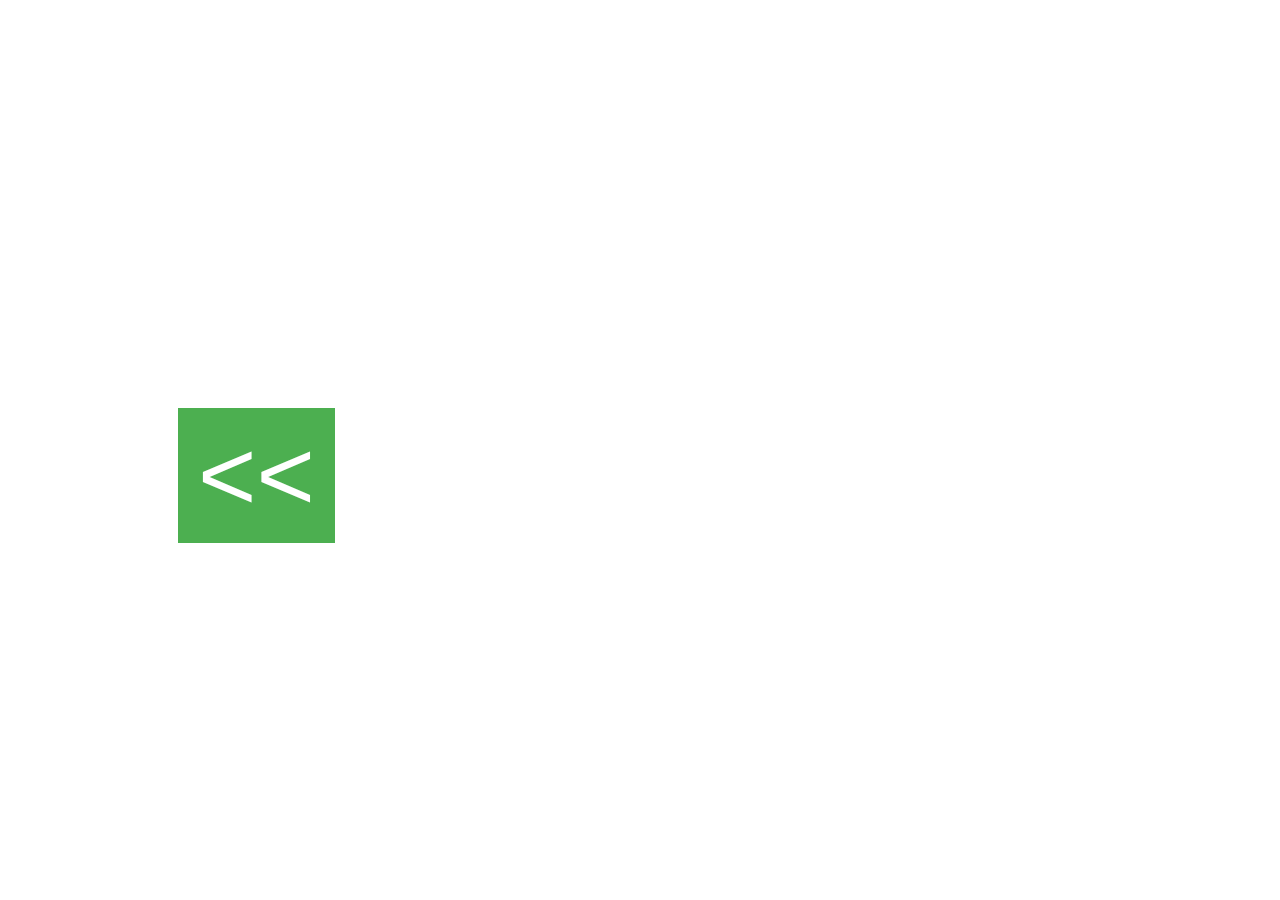
==== Day3/day3.3/day3_3.html @ b36d4f7e "commit" ====
<!DOCTYPE html>
<html lang="en">
<head>
    <meta charset="UTF-8">
    <meta name="viewport" content="width=device-width, initial-scale=1.0">
    <title>Document</title>
    <link rel="stylesheet" href="day3_3.css">
</head>
<body>
    <div >
        <button class="b1"><<</button>
        <button class="b2">>></button>   
        </div>
    <div class="p"> 
        <img src="https://visualstudiomagazine.com/-/media/ECG/visualstudiomagazine/Images/introimages/BigData.jpg" name="a1" alt="">
        <img src="https://encrypted-tbn0.gstatic.com/images?q=tbn:ANd9GcT_Ot0PTDRXPv_xBLgVbnP3ui1xLIbP2-S4Fg&usqp=CAU" name="a2" alt="">
        <img src="https://www.coindesk.com/resizer/2QXMC8_OOfCJ3QXYSWR5d6fHSrE=/567x425/filters:quality(80):format(jpg)/cloudfront-us-east-1.images.arcpublishing.com/coindesk/LXGLB7XI6BD2RD3LSDD55LARQA.jpg" name="a3" alt="">
        <img src="https://encrypted-tbn0.gstatic.com/images?q=tbn:ANd9GcR0QsIHvnFjOLLQM54Q3NoPTSdnpX5BHhmbTg&usqp=CAU" name="a3" alt="">
        <img src="https://linexperts.com/en/images/blog/2022/Article_Data_management_the_value_of_data_for_a_company.jpg" name="a4" alt="">
    </div>
<script src="day3_3.js"></script> 
</body>
</html>
---- Day3/day3.3/day3_3.css ----
.p {
 width: 0px; 
 height: 0px; 
 position: relative; 
 left: 500px; 
 top: 200px; 
 object-fit: cover;
 display: block; 
}
.b1 {
    background-color: #4CAF50; 
    color: white;
    padding: 10px 20px; 
    font-size: 100px;
    border: none; 
    cursor: pointer;
    position: relative; 
    left: 170px; 
    top: 400px;
}
.b2{
    background-color: #4CAF50;
    color: white;
    padding: 10px 20px; 
    font-size: 100px; 
    border: none; 
    cursor: pointer; 
    position: relative; 
    left: 1500px; 
    top: 400px; 
}
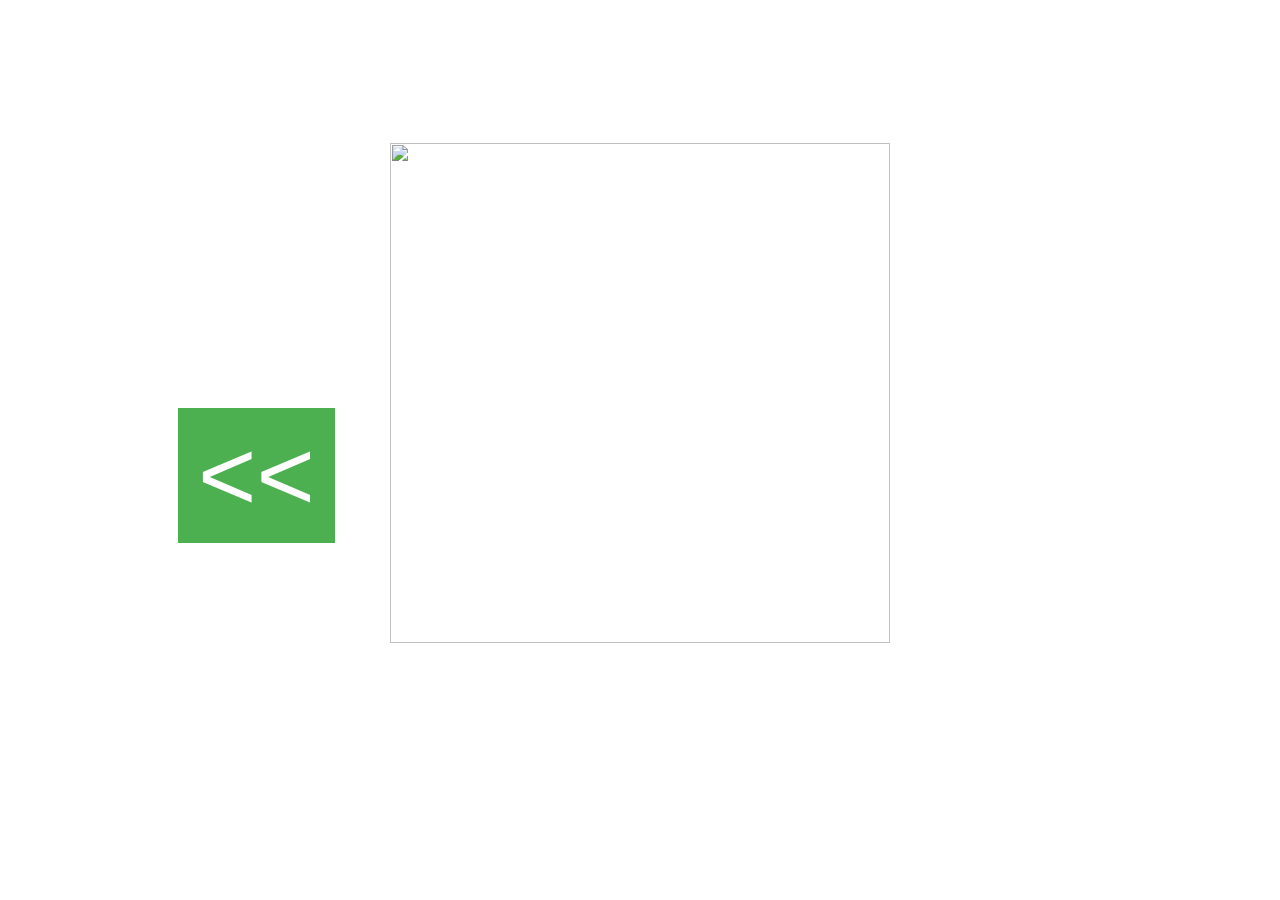
==== commit fbda5363: "commit" ====
--- a/Day3/day3.3/day3_3.html
+++ b/Day3/day3.3/day3_3.html
@@ -20,4 +20,4 @@
     </div>
 <script src="day3_3.js"></script> 
 </body>
-</html>
+</html>--- a/Day3/day3.3/day3_3.css
+++ b/Day3/day3.3/day3_3.css
@@ -1,11 +1,10 @@
 .p {
- width: 0px; 
- height: 0px; 
- position: relative; 
- left: 500px; 
- top: 200px; 
- object-fit: cover;
- display: block; 
+    width: 500px; 
+    height: 500px; 
+    position: relative; 
+    margin: 0 auto; 
+    object-fit: cover;
+    display: block; 
 }
 .b1 {
     background-color: #4CAF50; 
@@ -29,3 +28,8 @@
     left: 1500px; 
     top: 400px; 
 }
+
+img {
+    width: 100%;
+    height: 100%;
+}